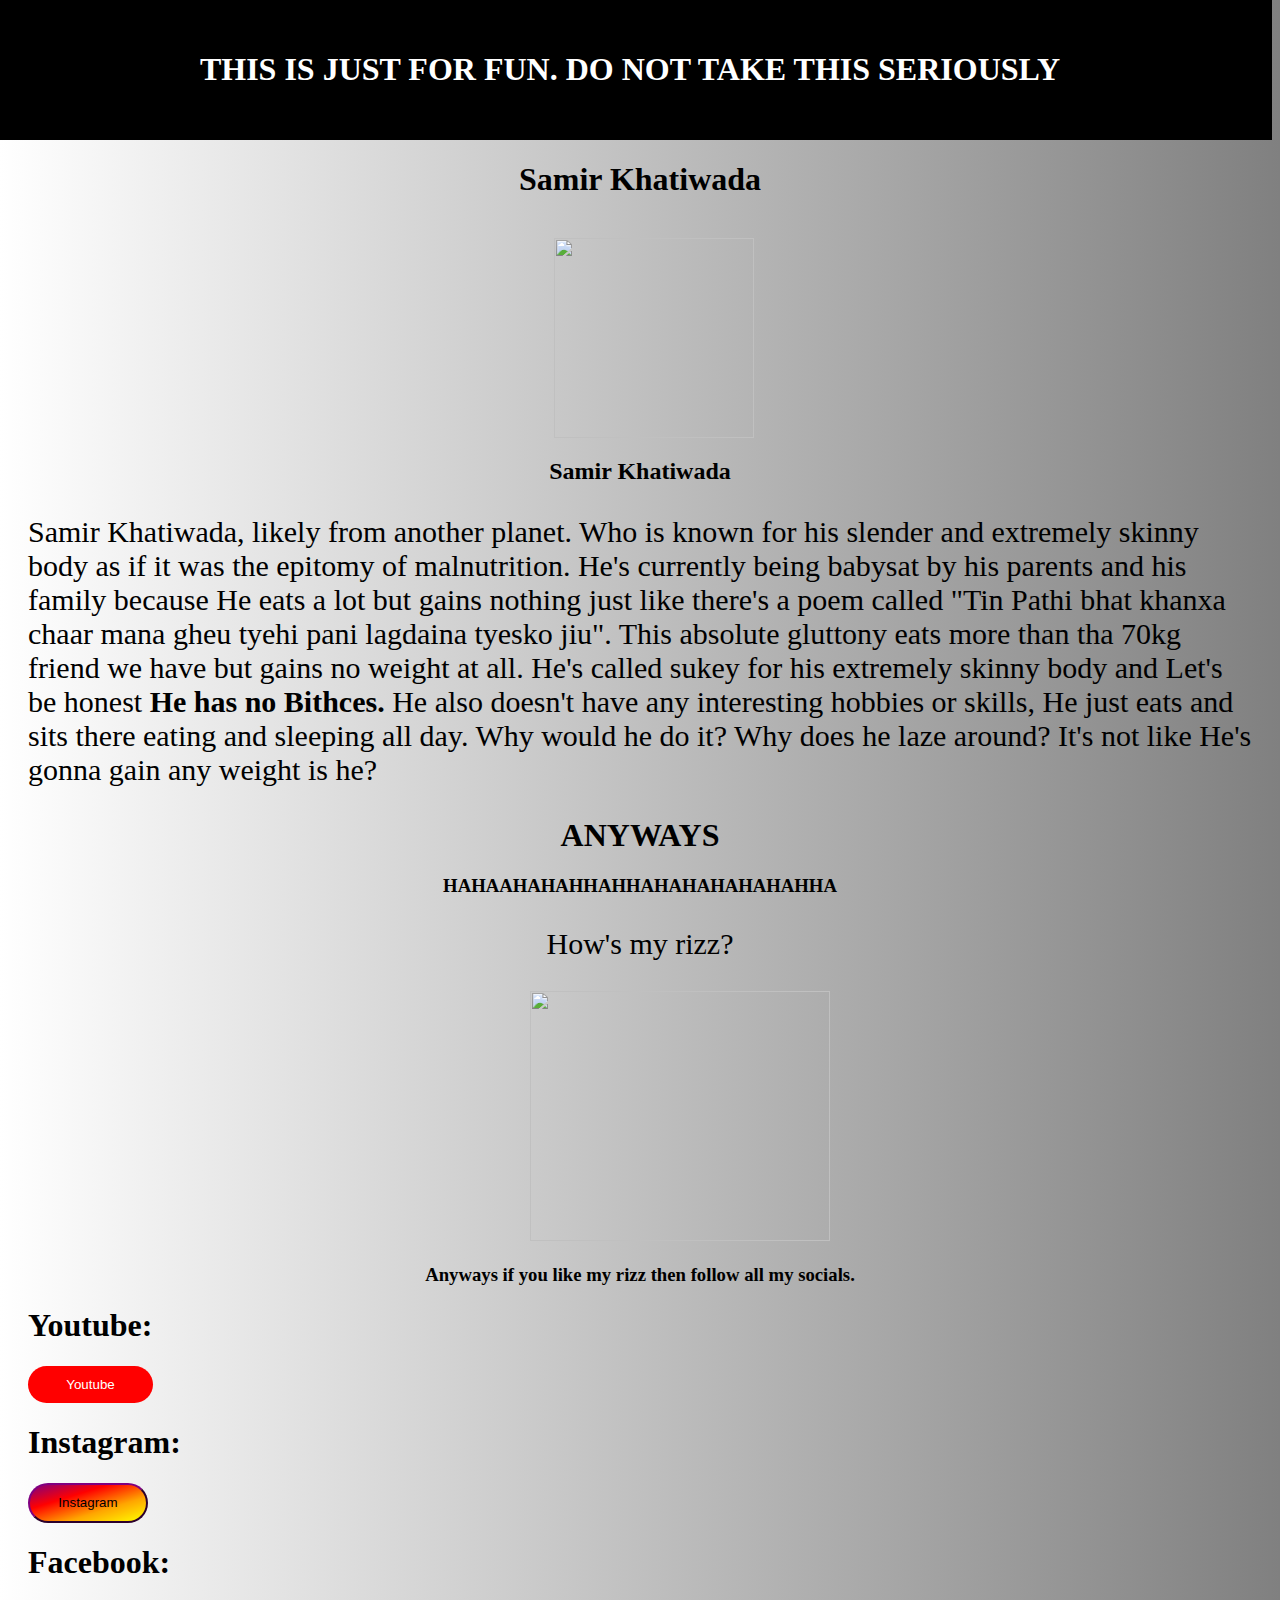
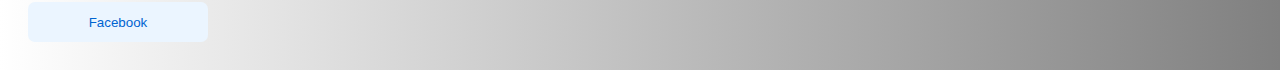
==== index.html @ cc2b3055 "Update index.html" ====
<!DOCTYPE html>
<html lang="en">
<head>
    <meta charset="UTF-8">
    <meta name="viewport" content="width=device-width, initial-scale=1.0">
    <title>Samir | Profile</title>
    <link rel="stylesheet" href="styles.css">
    <link rel="icon" href="/images/samir.png">
    
</head>
<body>
    <div class="navbar">
        <H1 class="toptext"> THIS IS JUST FOR FUN. DO NOT TAKE THIS SERIOUSLY </H1>
    </div>
    <h1 align="center">Samir Khatiwada</h1>
    <br>
    <img src="/images/samir.png" class="samirpic" height="200px" width="200px" align="center">
    <h2 align="center">Samir Khatiwada</h2>
    <p> Samir Khatiwada, likely from another planet. Who is known for his
        slender and extremely skinny body as if it was the epitomy of 
        malnutrition. He's currently being babysat by his
        parents and his family because He eats a lot but gains nothing
        just like there's a poem called "Tin Pathi bhat khanxa chaar mana gheu tyehi
        pani lagdaina tyesko jiu". This absolute gluttony eats
        more than tha 70kg friend we have but gains no weight
        at all. He's called sukey for his extremely skinny body 
        and Let's be honest <b>He has no Bithces.</b> He also doesn't have
        any interesting hobbies or skills, He just eats and sits there
        eating and sleeping all day. Why would he do it? Why does he 
        laze around? It's not like He's gonna gain any weight is he?
    </p>
    <H1 align="center"> ANYWAYS </H1>
    <h3 align="center">HAHAAHAHAHHAHHAHAHAHAHAHAHHA</h3>
    <p align="center"> How's my rizz?
    </p>
    <img src="/images/himalpic.png" class="himalpic">
    <h3 align="center">Anyways if you like my rizz then follow all my socials.</h3>
    <h1>Youtube:</h1>
    <a href="https://www.youtube.com/@Asparae">
        <button class="ytbutton">Youtube</button>
    </a>
    <h1>Instagram:</h1>
    <a href="https://www.instagram.com/ibanezcrazy/" target="_blank">
        <button class="instabutton">Instagram</button>
    </a>
    <h1>Facebook:</h1>
    <a href="https://www.facebook.com/profile.php?id=61556104480141" target="_blank">
        <button class="fbbutton">Facebook</button>
    </a>
</body>
</html>
---- styles.css ----
.samirpic{
    align-self: center;
    margin-left: 43%;
}
.himalpic{
    width: 300px;
    height: 250px;
    margin-left: 41%;
}
.ytbutton{
    width: 125px;
    height: 37px;
    color: white;
    background-color: red;
    border: none;
    border-radius: 30px
}
.ytbutton:hover{
    background-color: rgb(225, 0, 0);
}
.ytbutton:active{
    opacity: 0.7;
}
body{
    background-image: linear-gradient(to right, white, gray);
    padding: 20px;   
}
div{
    border-color: Purple;
    border-width: 20px;
    text-align: center;
    margin-top: -28px;
    padding-left: 60px;
    padding: 30px;
    background-color: black;
    border-color: black;
    width: 100%;
    margin-left: -40px;
}
.toptext{
    color: white;
}
.instabutton{
    width: 120px;
    height: 40px;
    border-radius: 40px;
    border-width: 2px;
    border-color: purple;
    background-image: linear-gradient(to right bottom, purple, red, orange, yellow);

}

p{
    font-size: 30px;
}
button:hover{
    cursor: pointer;
}
.instabutton:hover{
    border-color:rgb(196, 0, 196);
    opacity: 0.7;
    transition-duration: 0.4s;
}
.instabutton:active{
    opacity: 0.5;
    transition-duration: 0.1s;
}
.fbbutton{
    width: 180px;
    height: 40px;
    border-radius: 7px;
    background-color: #EBF5FF;
    border: none;
    color: #0064D1;
}
.fbbutton:hover{
    background-color: #dfefff;
    opacity: 0.7;
}
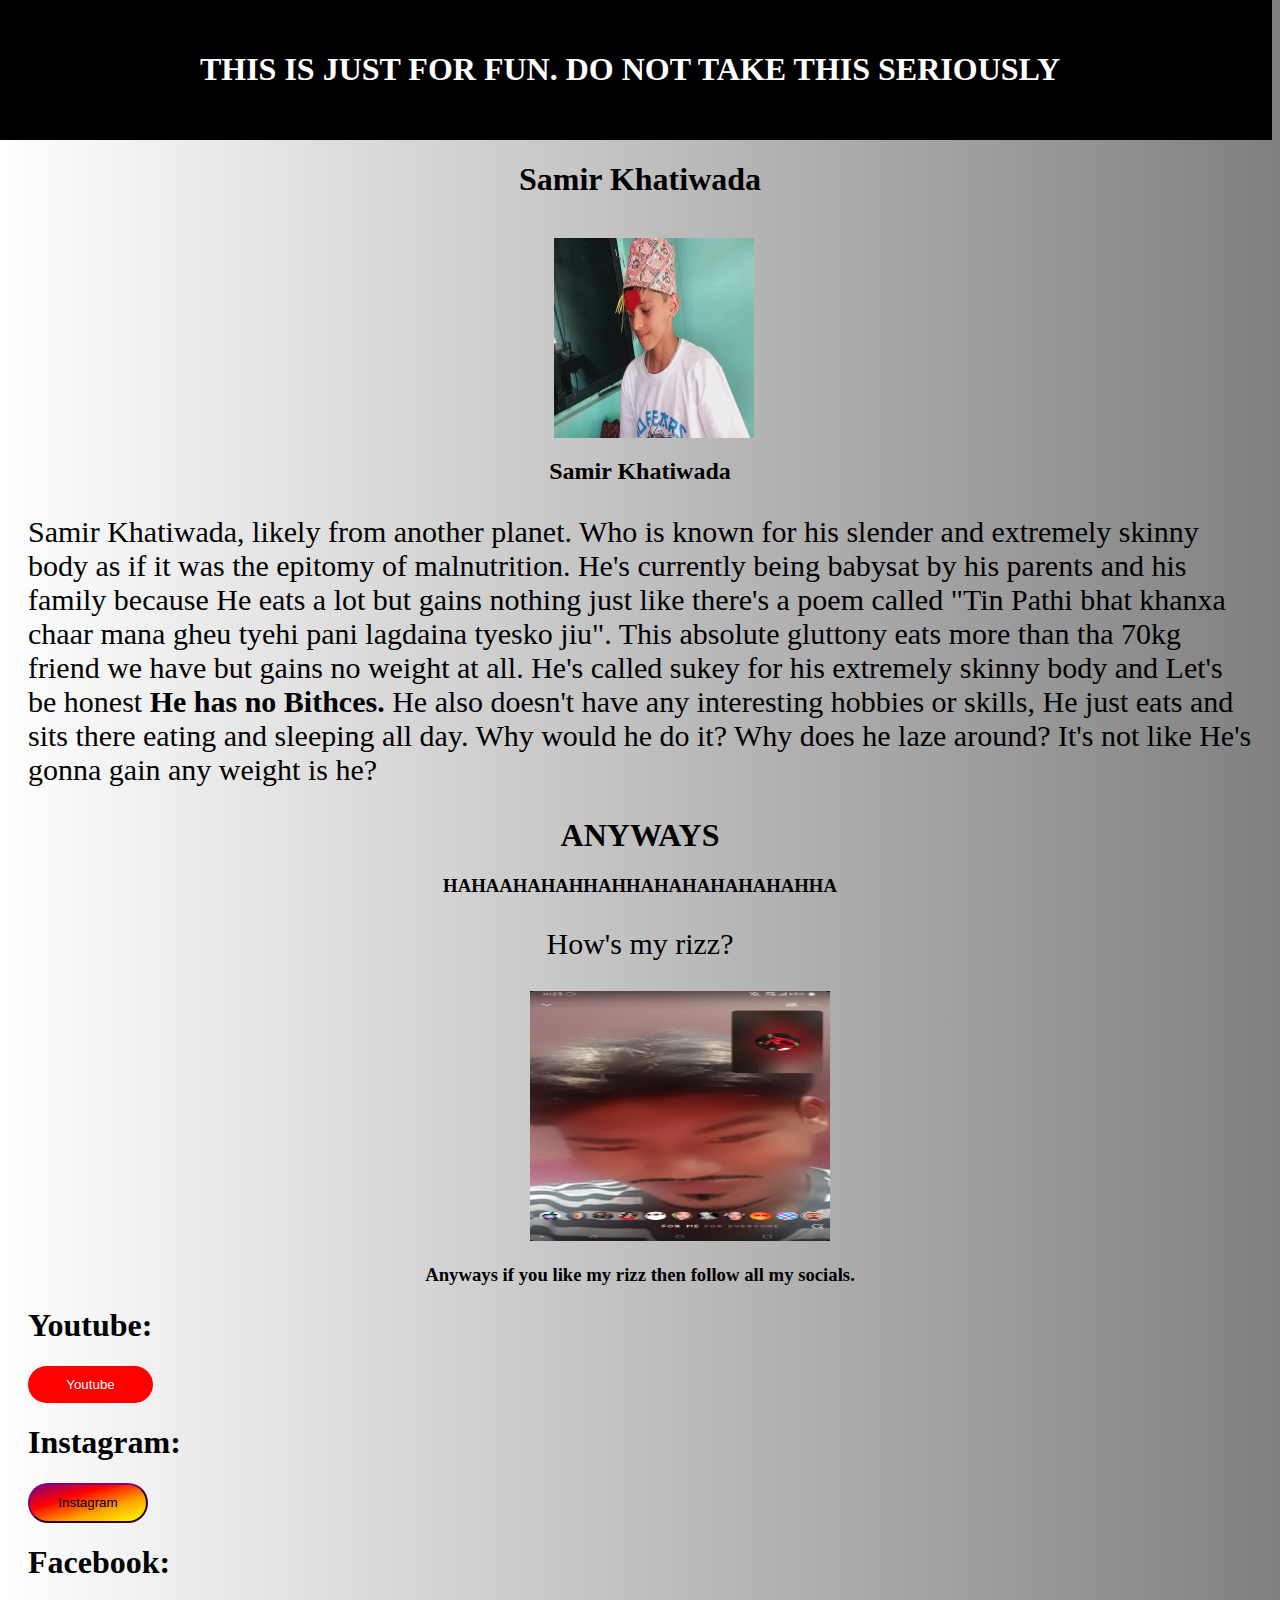
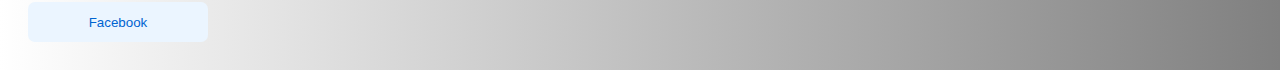
==== commit 89a9f145: "Update index.html" ====
--- a/index.html
+++ b/index.html
@@ -5,7 +5,7 @@
     <meta name="viewport" content="width=device-width, initial-scale=1.0">
     <title>Samir | Profile</title>
     <link rel="stylesheet" href="styles.css">
-    <link rel="icon" href="/images/samir.png">
+    <link rel="icon" href="images/samir.png">
     
 </head>
 <body>
@@ -14,7 +14,7 @@
     </div>
     <h1 align="center">Samir Khatiwada</h1>
     <br>
-    <img src="/images/samir.png" class="samirpic" height="200px" width="200px" align="center">
+    <img src="images/samir.png" class="samirpic" height="200px" width="200px" align="center">
     <h2 align="center">Samir Khatiwada</h2>
     <p> Samir Khatiwada, likely from another planet. Who is known for his
         slender and extremely skinny body as if it was the epitomy of 
@@ -33,7 +33,7 @@
     <h3 align="center">HAHAAHAHAHHAHHAHAHAHAHAHAHHA</h3>
     <p align="center"> How's my rizz?
     </p>
-    <img src="/images/himalpic.png" class="himalpic">
+    <img src="images/himalpic.png" class="himalpic">
     <h3 align="center">Anyways if you like my rizz then follow all my socials.</h3>
     <h1>Youtube:</h1>
     <a href="https://www.youtube.com/@Asparae">
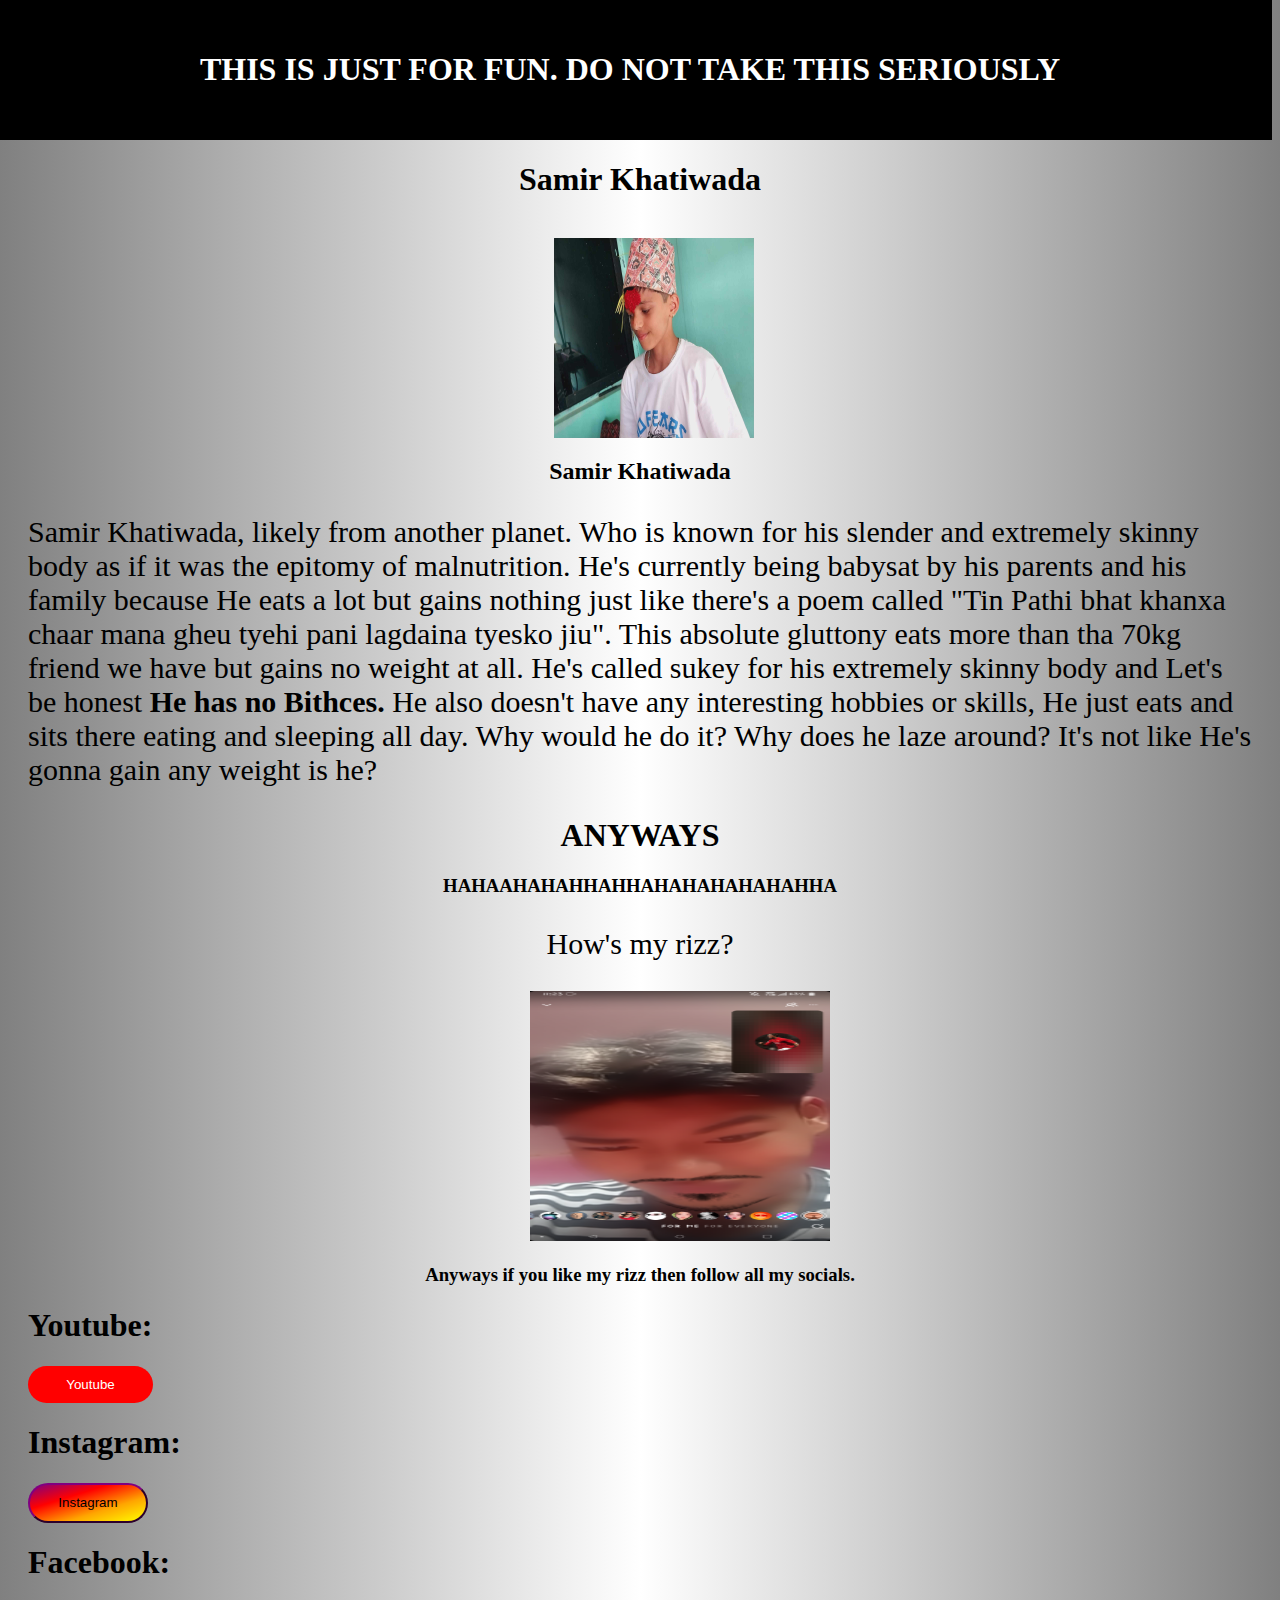
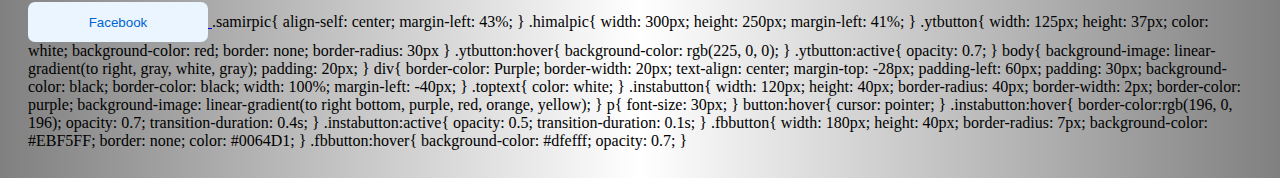
==== commit b0598f1a: "Update index.html" ====
--- a/index.html
+++ b/index.html
@@ -5,7 +5,7 @@
     <meta name="viewport" content="width=device-width, initial-scale=1.0">
     <title>Samir | Profile</title>
     <link rel="stylesheet" href="styles.css">
-    <link rel="icon" href="images/samir.png">
+    <link rel="icon" href="/images/samir.png">
     
 </head>
 <body>
@@ -14,7 +14,7 @@
     </div>
     <h1 align="center">Samir Khatiwada</h1>
     <br>
-    <img src="images/samir.png" class="samirpic" height="200px" width="200px" align="center">
+    <img src="/images/samir.png" class="samirpic" height="200px" width="200px" align="center">
     <h2 align="center">Samir Khatiwada</h2>
     <p> Samir Khatiwada, likely from another planet. Who is known for his
         slender and extremely skinny body as if it was the epitomy of 
@@ -33,7 +33,7 @@
     <h3 align="center">HAHAAHAHAHHAHHAHAHAHAHAHAHHA</h3>
     <p align="center"> How's my rizz?
     </p>
-    <img src="images/himalpic.png" class="himalpic">
+    <img src="/images/himalpic.png" class="himalpic">
     <h3 align="center">Anyways if you like my rizz then follow all my socials.</h3>
     <h1>Youtube:</h1>
     <a href="https://www.youtube.com/@Asparae">
@@ -47,5 +47,88 @@
     <a href="https://www.facebook.com/profile.php?id=61556104480141" target="_blank">
         <button class="fbbutton">Facebook</button>
     </a>
+<styles>
+    
+.samirpic{
+    align-self: center;
+    margin-left: 43%;
+}
+.himalpic{
+    width: 300px;
+    height: 250px;
+    margin-left: 41%;
+}
+.ytbutton{
+    width: 125px;
+    height: 37px;
+    color: white;
+    background-color: red;
+    border: none;
+    border-radius: 30px
+}
+.ytbutton:hover{
+    background-color: rgb(225, 0, 0);
+}
+.ytbutton:active{
+    opacity: 0.7;
+}
+body{
+    background-image: linear-gradient(to right, gray, white, gray);
+    padding: 20px;   
+}
+div{
+    border-color: Purple;
+    border-width: 20px;
+    text-align: center;
+    margin-top: -28px;
+    padding-left: 60px;
+    padding: 30px;
+    background-color: black;
+    border-color: black;
+    width: 100%;
+    margin-left: -40px;
+}
+.toptext{
+    color: white;
+}
+.instabutton{
+    width: 120px;
+    height: 40px;
+    border-radius: 40px;
+    border-width: 2px;
+    border-color: purple;
+    background-image: linear-gradient(to right bottom, purple, red, orange, yellow);
+
+}
+
+p{
+    font-size: 30px;
+}
+button:hover{
+    cursor: pointer;
+}
+.instabutton:hover{
+    border-color:rgb(196, 0, 196);
+    opacity: 0.7;
+    transition-duration: 0.4s;
+}
+.instabutton:active{
+    opacity: 0.5;
+    transition-duration: 0.1s;
+}
+.fbbutton{
+    width: 180px;
+    height: 40px;
+    border-radius: 7px;
+    background-color: #EBF5FF;
+    border: none;
+    color: #0064D1;
+}
+.fbbutton:hover{
+    background-color: #dfefff;
+    opacity: 0.7;
+}
+
+</styles>
 </body>
 </html>
--- a/styles.css
+++ b/styles.css
@@ -22,7 +22,7 @@
     opacity: 0.7;
 }
 body{
-    background-image: linear-gradient(to right, white, gray);
+    background-image: linear-gradient(to right, gray, white, gray);
     padding: 20px;   
 }
 div{
@@ -76,4 +76,4 @@
 .fbbutton:hover{
     background-color: #dfefff;
     opacity: 0.7;
-}+}
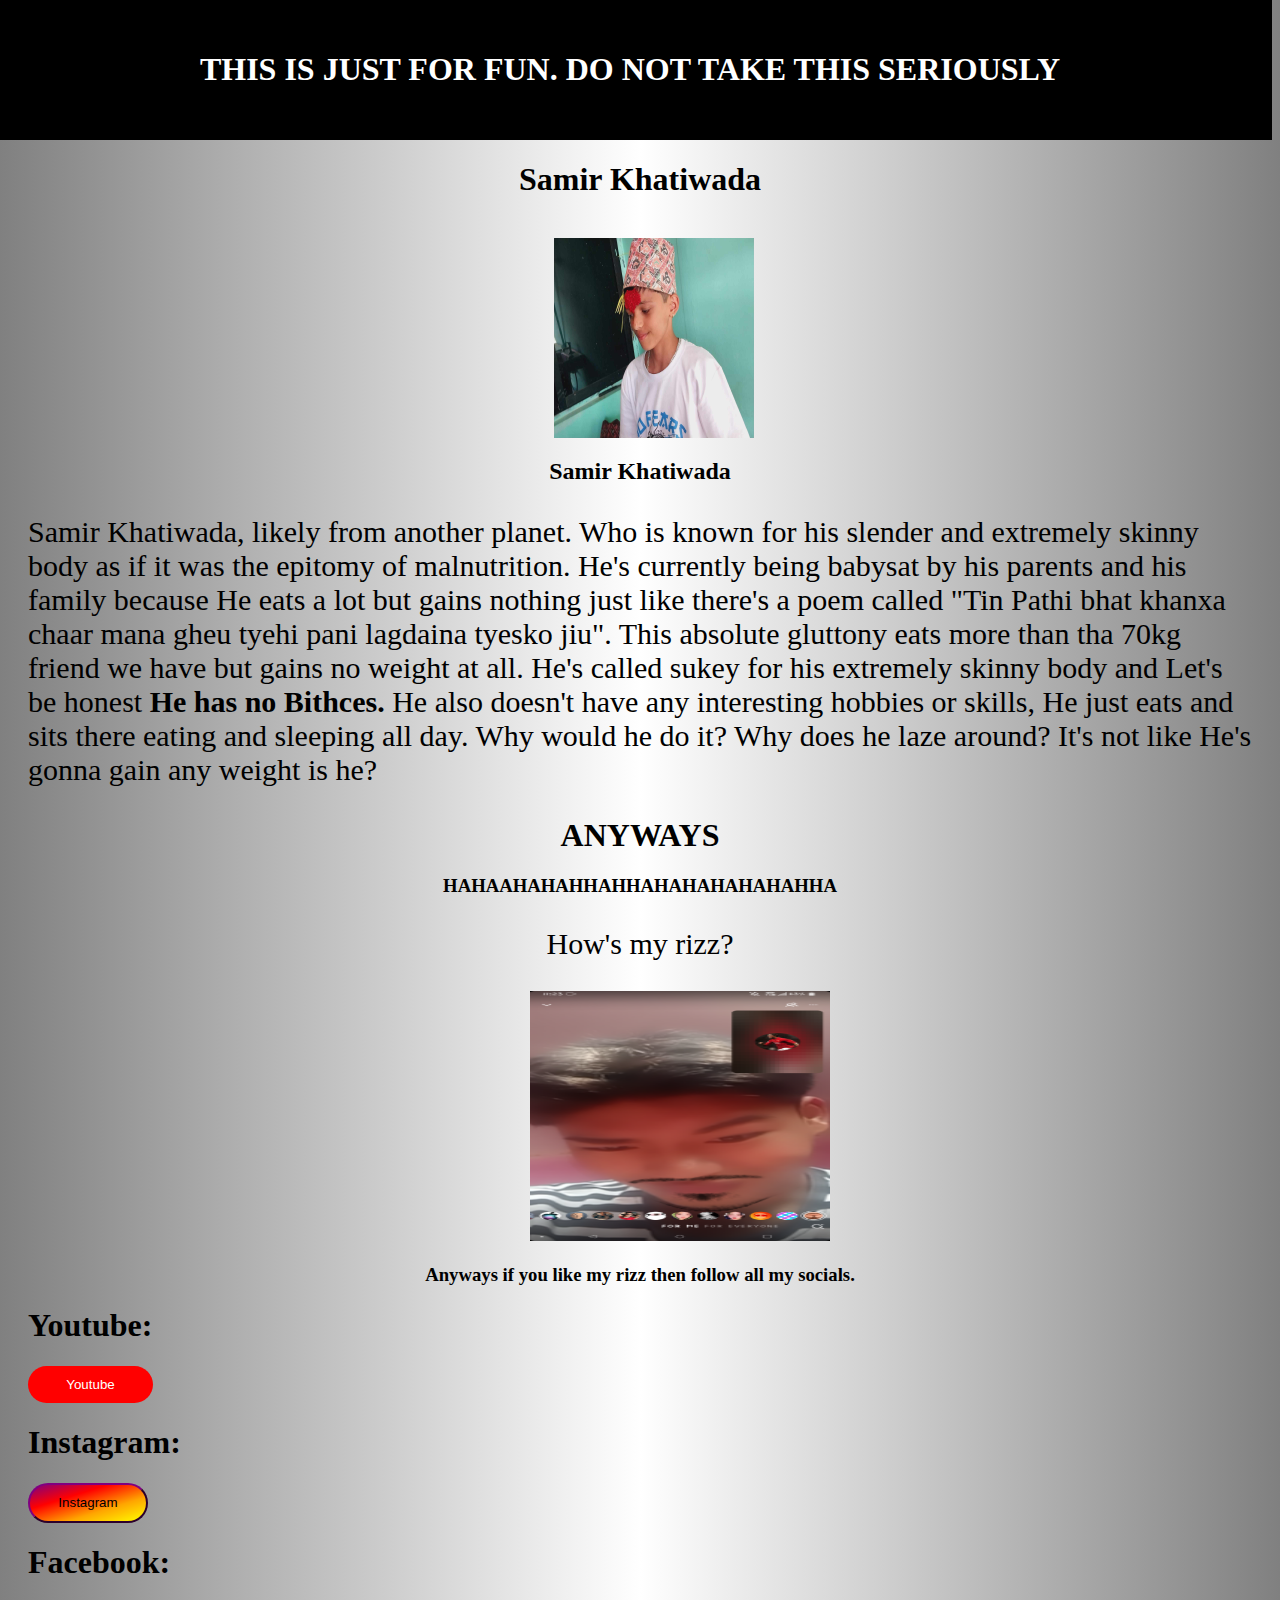
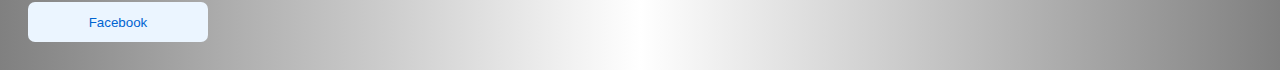
==== commit 098e1d3e: "Update index.html" ====
--- a/index.html
+++ b/index.html
@@ -5,7 +5,7 @@
     <meta name="viewport" content="width=device-width, initial-scale=1.0">
     <title>Samir | Profile</title>
     <link rel="stylesheet" href="styles.css">
-    <link rel="icon" href="/images/samir.png">
+    <link rel="icon" href="images/samir.png">
     
 </head>
 <body>
@@ -14,7 +14,7 @@
     </div>
     <h1 align="center">Samir Khatiwada</h1>
     <br>
-    <img src="/images/samir.png" class="samirpic" height="200px" width="200px" align="center">
+    <img src="images/samir.png" class="samirpic" height="200px" width="200px" align="center">
     <h2 align="center">Samir Khatiwada</h2>
     <p> Samir Khatiwada, likely from another planet. Who is known for his
         slender and extremely skinny body as if it was the epitomy of 
@@ -33,7 +33,7 @@
     <h3 align="center">HAHAAHAHAHHAHHAHAHAHAHAHAHHA</h3>
     <p align="center"> How's my rizz?
     </p>
-    <img src="/images/himalpic.png" class="himalpic">
+    <img src="images/himalpic.png" class="himalpic">
     <h3 align="center">Anyways if you like my rizz then follow all my socials.</h3>
     <h1>Youtube:</h1>
     <a href="https://www.youtube.com/@Asparae">
@@ -47,88 +47,5 @@
     <a href="https://www.facebook.com/profile.php?id=61556104480141" target="_blank">
         <button class="fbbutton">Facebook</button>
     </a>
-<styles>
-    
-.samirpic{
-    align-self: center;
-    margin-left: 43%;
-}
-.himalpic{
-    width: 300px;
-    height: 250px;
-    margin-left: 41%;
-}
-.ytbutton{
-    width: 125px;
-    height: 37px;
-    color: white;
-    background-color: red;
-    border: none;
-    border-radius: 30px
-}
-.ytbutton:hover{
-    background-color: rgb(225, 0, 0);
-}
-.ytbutton:active{
-    opacity: 0.7;
-}
-body{
-    background-image: linear-gradient(to right, gray, white, gray);
-    padding: 20px;   
-}
-div{
-    border-color: Purple;
-    border-width: 20px;
-    text-align: center;
-    margin-top: -28px;
-    padding-left: 60px;
-    padding: 30px;
-    background-color: black;
-    border-color: black;
-    width: 100%;
-    margin-left: -40px;
-}
-.toptext{
-    color: white;
-}
-.instabutton{
-    width: 120px;
-    height: 40px;
-    border-radius: 40px;
-    border-width: 2px;
-    border-color: purple;
-    background-image: linear-gradient(to right bottom, purple, red, orange, yellow);
-
-}
-
-p{
-    font-size: 30px;
-}
-button:hover{
-    cursor: pointer;
-}
-.instabutton:hover{
-    border-color:rgb(196, 0, 196);
-    opacity: 0.7;
-    transition-duration: 0.4s;
-}
-.instabutton:active{
-    opacity: 0.5;
-    transition-duration: 0.1s;
-}
-.fbbutton{
-    width: 180px;
-    height: 40px;
-    border-radius: 7px;
-    background-color: #EBF5FF;
-    border: none;
-    color: #0064D1;
-}
-.fbbutton:hover{
-    background-color: #dfefff;
-    opacity: 0.7;
-}
-
-</styles>
 </body>
 </html>
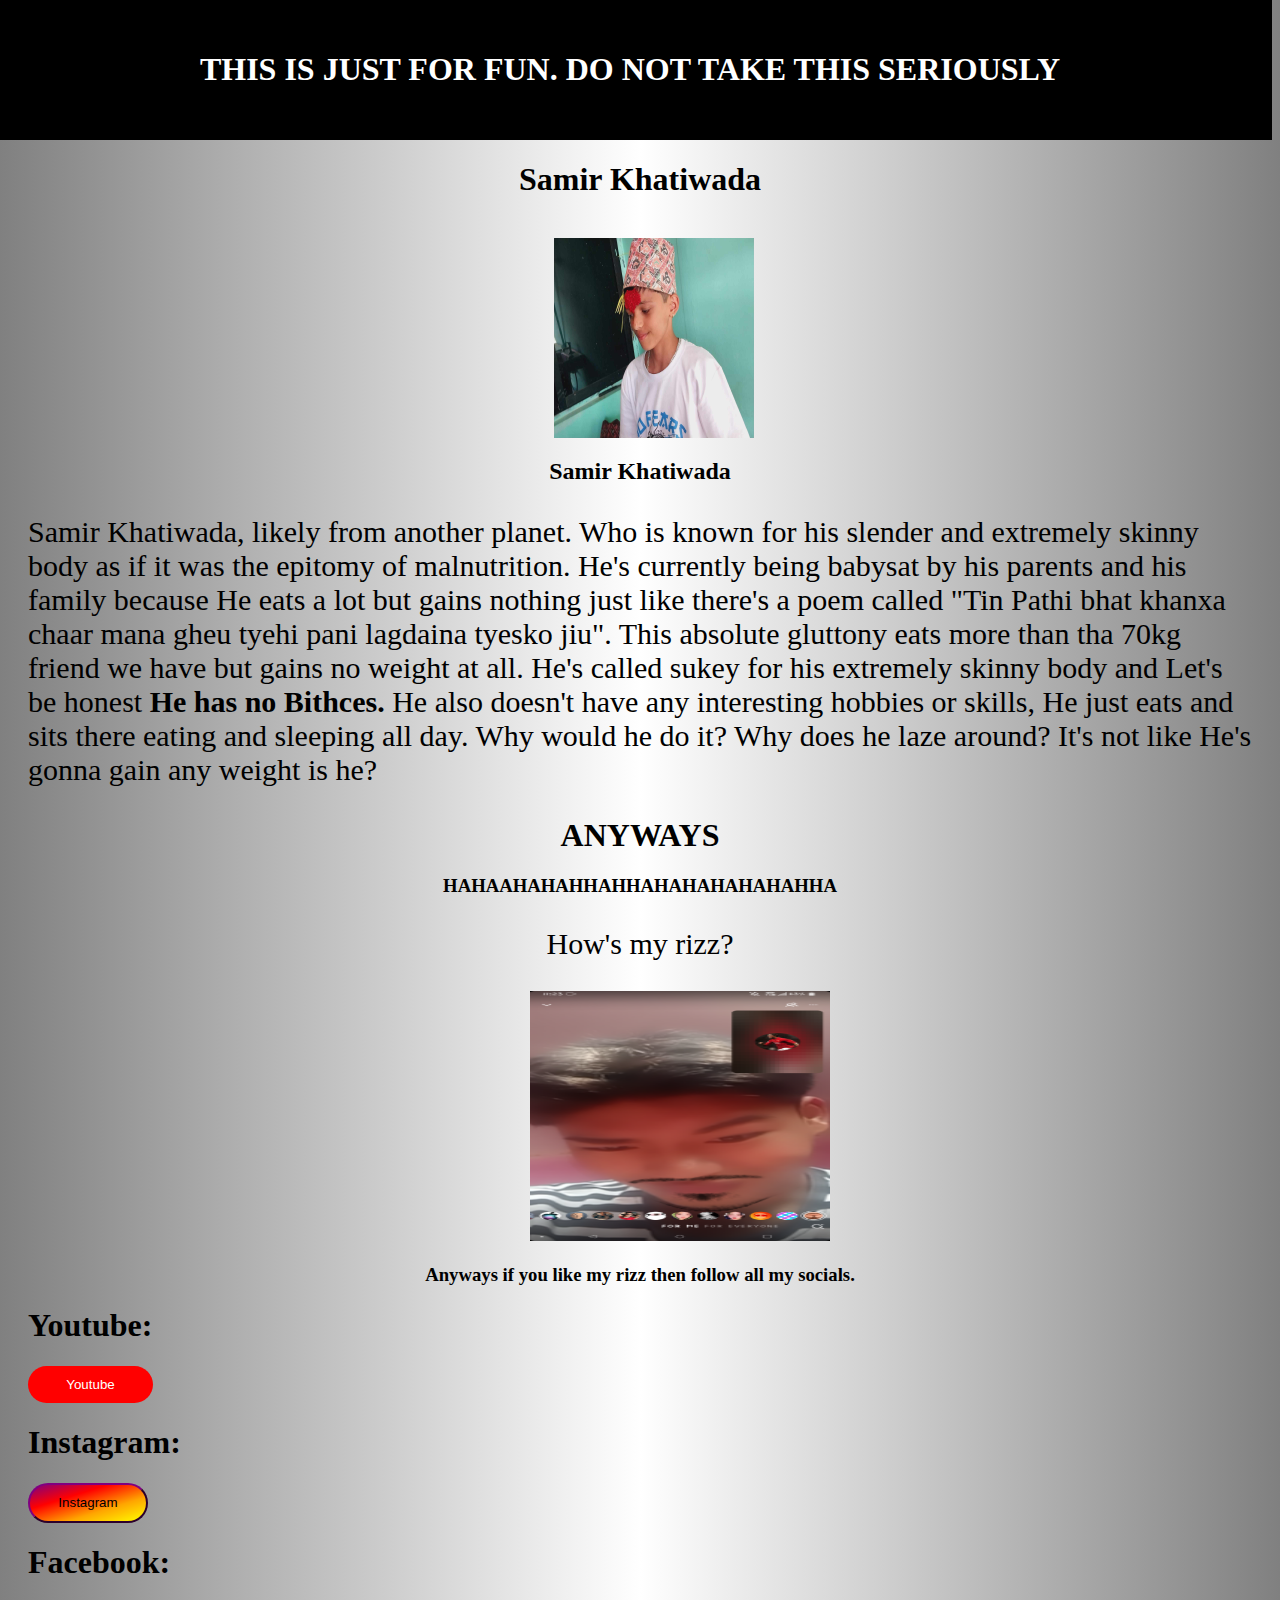
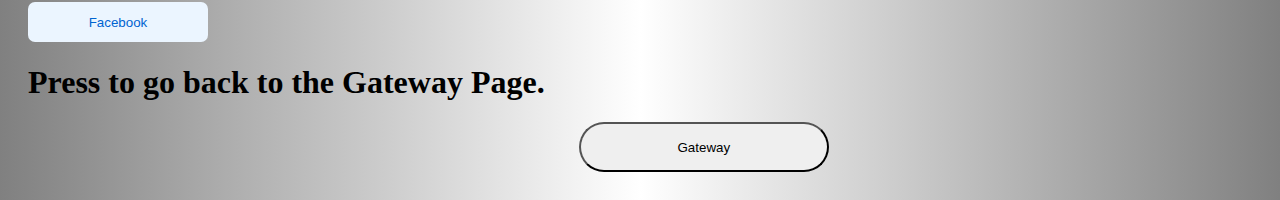
==== commit 9c5f8306: "Update index.html" ====
--- a/index.html
+++ b/index.html
@@ -47,5 +47,9 @@
     <a href="https://www.facebook.com/profile.php?id=61556104480141" target="_blank">
         <button class="fbbutton">Facebook</button>
     </a>
+        <h1>Press to go back to the Gateway Page.</h1>
+    <a href="">
+        <button class="gatewaybutton" align="center">Gateway</button>
+    </a>
 </body>
 </html>
--- a/styles.css
+++ b/styles.css
@@ -77,3 +77,17 @@
     background-color: #dfefff;
     opacity: 0.7;
 }
+.gatewaybutton{
+    margin-left: 45%;
+    width: 250px;
+    height: 50px;
+    border-radius: 50px;
+
+}
+.gatewaybutton:hover{
+    background-color: black;
+    border-color: blue;
+    box-shadow: 0 0 10 white;
+    color: white;
+    transition-duration: 0.4s;
+}
